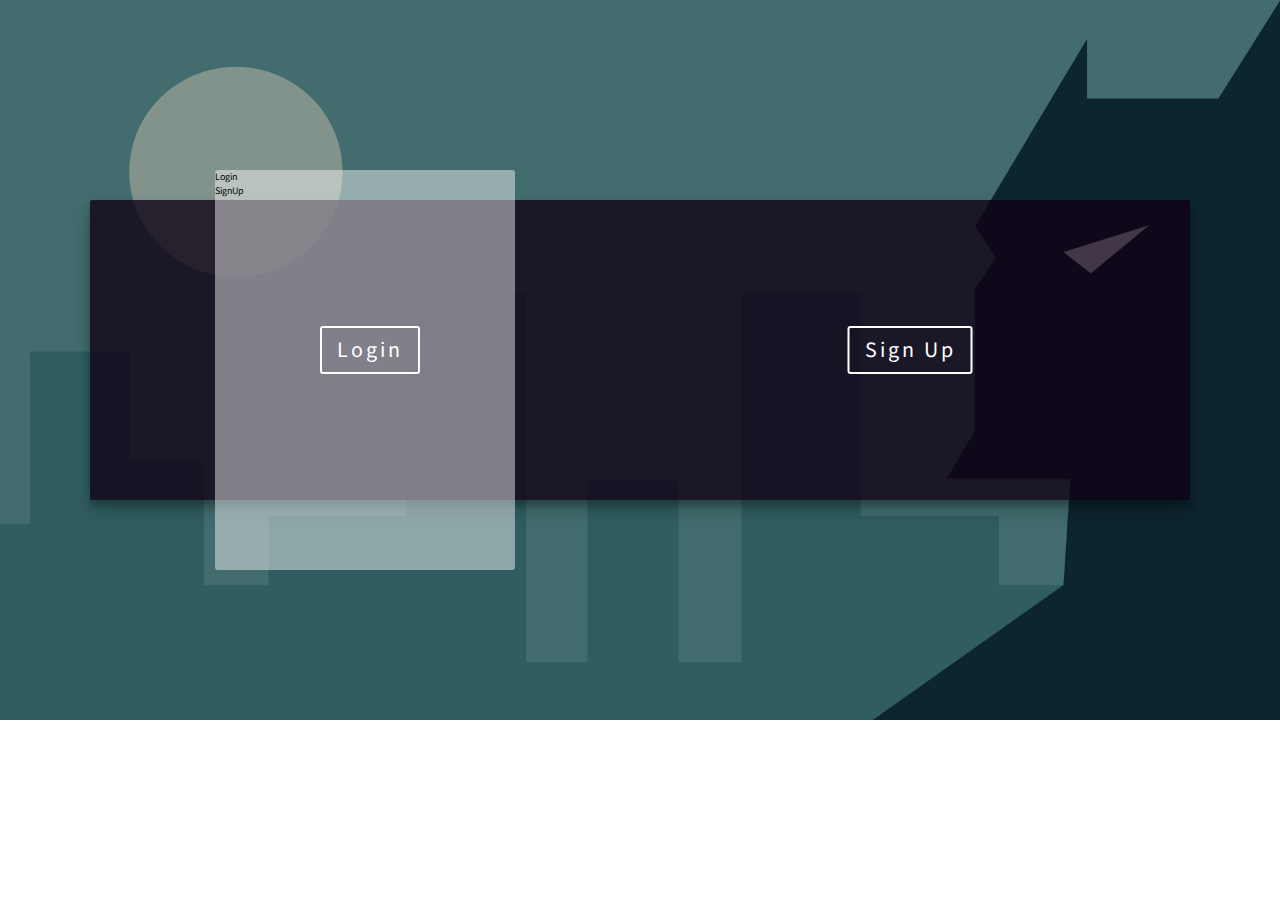
==== jqueryEl/LoginSignUp/index.html @ 44f4fabf "slider moving" ====
<!DOCTYPE html>
<html lang="en">

<head>
    <meta name="viewport" content="width=device-width initial-scale=1">
    <meta charset="utf-8">

    <!--    <link rel="shotcut icon" type="img/png" href="Images/icon.png">-->
    <link href="https://fonts.googleapis.com/css?family=Montserrat:300,400,500,600,700,800|Poppins:300,400,500,600,700,900|Source+Sans+Pro:300,400,600,700,900" rel="stylesheet">
    <link rel="stylesheet" href="style.css">

    <script src="https://code.jquery.com/jquery-3.3.1.min.js" integrity="sha256-FgpCb/KJQlLNfOu91ta32o/NMZxltwRo8QtmkMRdAu8=" crossorigin="anonymous"></script>
    <script src="script.js"></script>
    <title>Login | SignUp</title>
</head>

<body>

    <div class="container">
        <div class="row">
            <div class="left">
                <div class="indicator login">Login</div>
            </div>
            <div class="right">
                <div class="indicator signup">Sign Up</div>
            </div>
        </div>
        <div class="slider">
            <div class="heading">Login</div>
            <div class="heading">SignUp</div>
        </div>
    </div>

</body>

</html>
---- jqueryEl/LoginSignUp/style.css ----
* {
    margin: 0px;
    padding: 0px;
    box-sizing: border-box;
}

html {
    font-size: 62.5%;
}

/*
font-family: 'Source Sans Pro', sans-serif;
font-family: 'Poppins', sans-serif;
font-family: 'Montserrat', sans-serif;
*/

body {
    background-image: url(background.png);
    background-size: cover;
    background-repeat: no-repeat;
    overflow: hidden;
}



.container {
/*    width: 110rem;*/
    height: 300px;
    background: rgba(15, 1, 20, 0.79);
    border-radius: 2px;
    margin-top: 200px;
    margin-left: 50%;
    transform: translateX(-50%);
    color: #fff;
    font-family: 'Source Sans Pro', sans-serif;
/*    overflow: hidden;*/
    box-shadow: 0 10px 20px rgba(0,0,0,0.19), 0 6px 6px rgba(0,0,0,0.23);
    position: relative;
}

.row {
    display: flex;
    height: 100%;
    padding: 1rem;
    font-size: 2.2rem;
    letter-spacing: 3px;

}

.indicator {
    border: 2px solid #fff;
    display: inline;
    padding: .6rem 1.5rem;
    border-radius: 3px;
    position: absolute;
    top: 50%;
    left: 50%;
    transform:translateX(-50%)translateY(-50%);
    user-select: none;
}
.indicator:hover{
    cursor: pointer;
}

.row .left,
.right {
    width: 50%;
    height: 100%;
    position: relative;

}
.slider{
    position: absolute;
    top: 0;
    color: #000;
    background: rgba(255, 255, 255, 0.45);
    width: 300px;
    height: 400px;
    border-radius: 3px;
    margin-top: -30px;
    transition: all .5s ease-in;
}
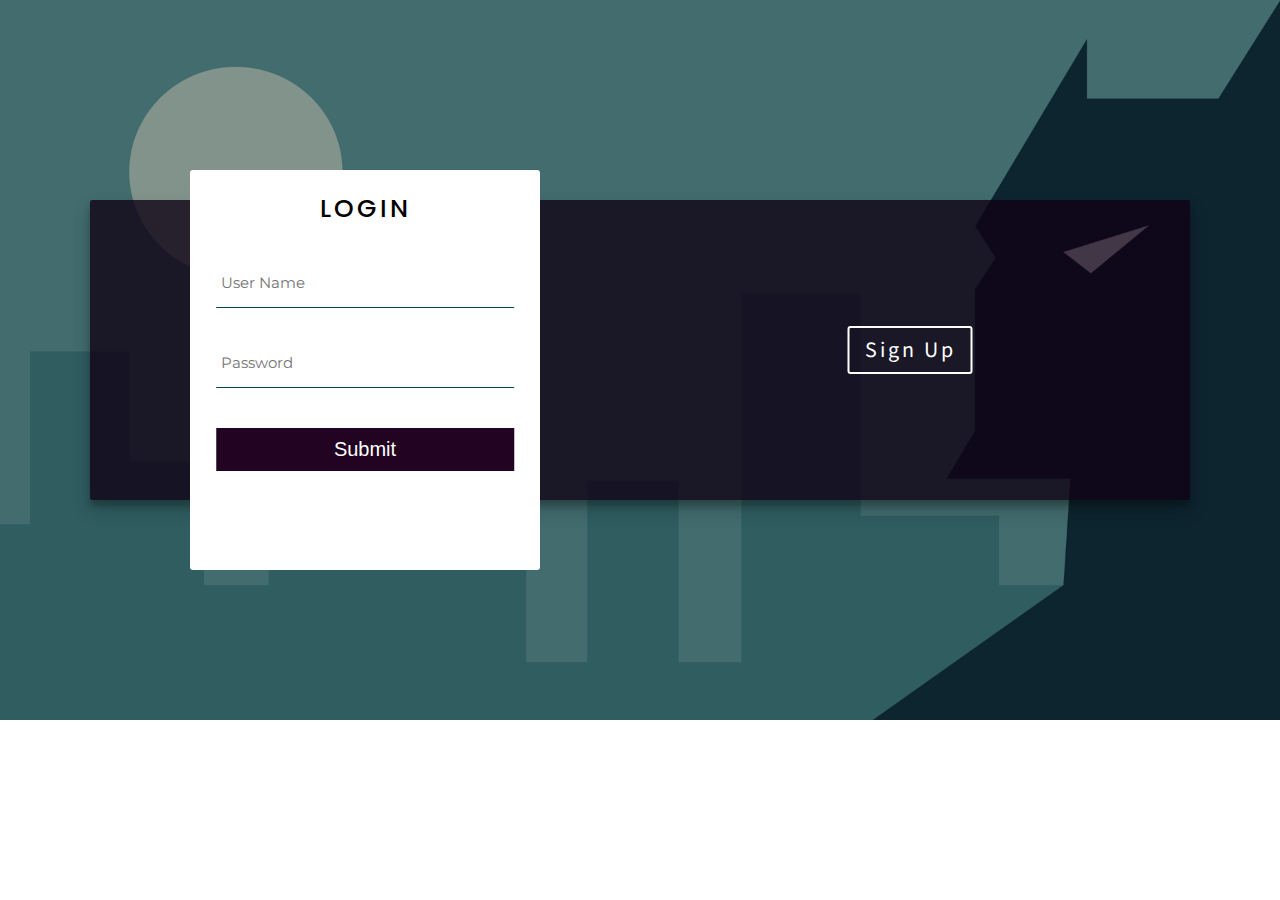
==== commit 7d8d66a2: "Form toggle working" ====
--- a/jqueryEl/LoginSignUp/index.html
+++ b/jqueryEl/LoginSignUp/index.html
@@ -26,8 +26,23 @@
             </div>
         </div>
         <div class="slider">
-            <div class="heading">Login</div>
-            <div class="heading">SignUp</div>
+            <form action="" class="loginForm">
+                <div class="formHeading">Login</div>
+                <div class="input_container">
+                   <input type="text" class="inputs" placeholder="User Name">
+                    <input type="password" class="inputs" placeholder="Password">
+                    <input type="submit" class="sub">
+                </div>
+            </form>
+               <form action="" class="signUpForm">
+                <div class="formHeading">SignUp</div>
+                <div class="input_container">
+                   <input type="text" class="inputs" placeholder="User Name">
+                   <input type="email" class="inputs" placeholder="Email">
+                    <input type="password" class="inputs" placeholder="Password">
+                    <input type="submit" class="sub" value="SignUp">
+                </div>
+            </form>
         </div>
     </div>
 
--- a/jqueryEl/LoginSignUp/style.css
+++ b/jqueryEl/LoginSignUp/style.css
@@ -24,7 +24,7 @@
 
 
 .container {
-/*    width: 110rem;*/
+    /*    width: 110rem;*/
     height: 300px;
     background: rgba(15, 1, 20, 0.79);
     border-radius: 2px;
@@ -33,8 +33,8 @@
     transform: translateX(-50%);
     color: #fff;
     font-family: 'Source Sans Pro', sans-serif;
-/*    overflow: hidden;*/
-    box-shadow: 0 10px 20px rgba(0,0,0,0.19), 0 6px 6px rgba(0,0,0,0.23);
+    /*    overflow: hidden;*/
+    box-shadow: 0 10px 20px rgba(0, 0, 0, 0.19), 0 6px 6px rgba(0, 0, 0, 0.23);
     position: relative;
 }
 
@@ -55,10 +55,11 @@
     position: absolute;
     top: 50%;
     left: 50%;
-    transform:translateX(-50%)translateY(-50%);
+    transform: translateX(-50%)translateY(-50%);
     user-select: none;
 }
-.indicator:hover{
+
+.indicator:hover {
     cursor: pointer;
 }
 
@@ -69,14 +70,69 @@
     position: relative;
 
 }
-.slider{
+
+.slider {
     position: absolute;
     top: 0;
     color: #000;
-    background: rgba(255, 255, 255, 0.45);
-    width: 300px;
+    background: rgba(255, 255, 255, 1);
+    width: 350px;
     height: 400px;
     border-radius: 3px;
     margin-top: -30px;
-    transition: all .5s ease-in;
 }
+
+
+form {
+    width: 85%;
+    height: 100%;
+    position: absolute;
+    left: 50%;
+    transform: translateX(-50%);
+    top: 0;
+
+}
+
+.formHeading {
+    font-family: 'Poppins', sans-serif;
+    font-weight: 500;
+    letter-spacing: 3px;
+    font-size: 2.5rem;
+    margin-bottom: 1rem;
+    margin-top: 2rem;
+    text-align: center;
+    text-transform: uppercase;
+}
+
+input[type=text],
+input[type=password],
+input[type=email] {
+    display: block;
+    border: none;
+    border-bottom: 1.5px solid #004d40;
+    width: 100%;
+    padding: 1.5rem .5rem;
+    margin: 3rem 0;
+    font-size: 1.5rem;
+    font-family: 'Montserrat', sans-serif;
+}
+
+input:focus {
+    outline: none;
+}
+
+.sub {
+    background: #220322;
+    border: none;
+    color: #fff;
+    padding: 1rem 3rem;
+    font-size: 2rem;
+    width: 100%;
+    margin-top: 1rem;
+    transition: all .3s;
+}
+
+.sub:hover {
+    cursor: pointer;
+    box-shadow: 0 3px 6px rgba(0, 0, 0, 0.16), 0 3px 6px rgba(0, 0, 0, 0.23);
+}
